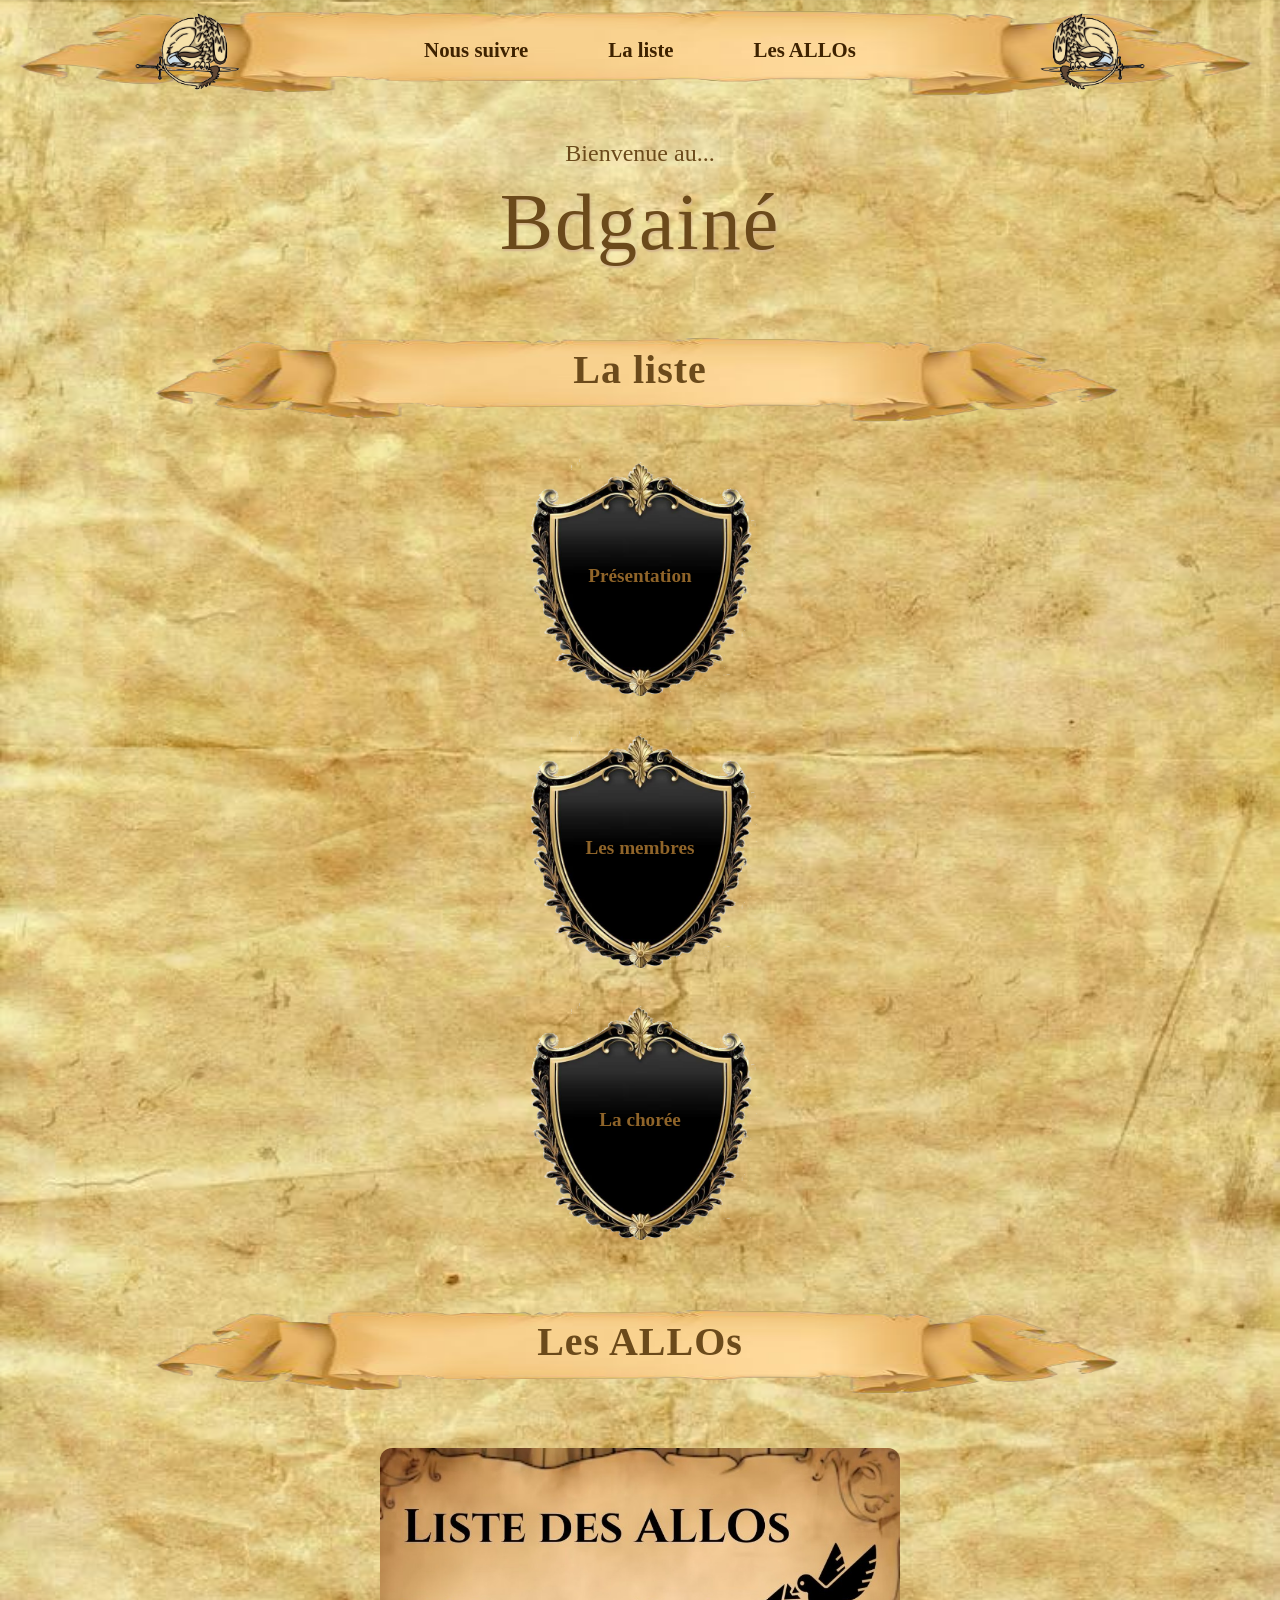
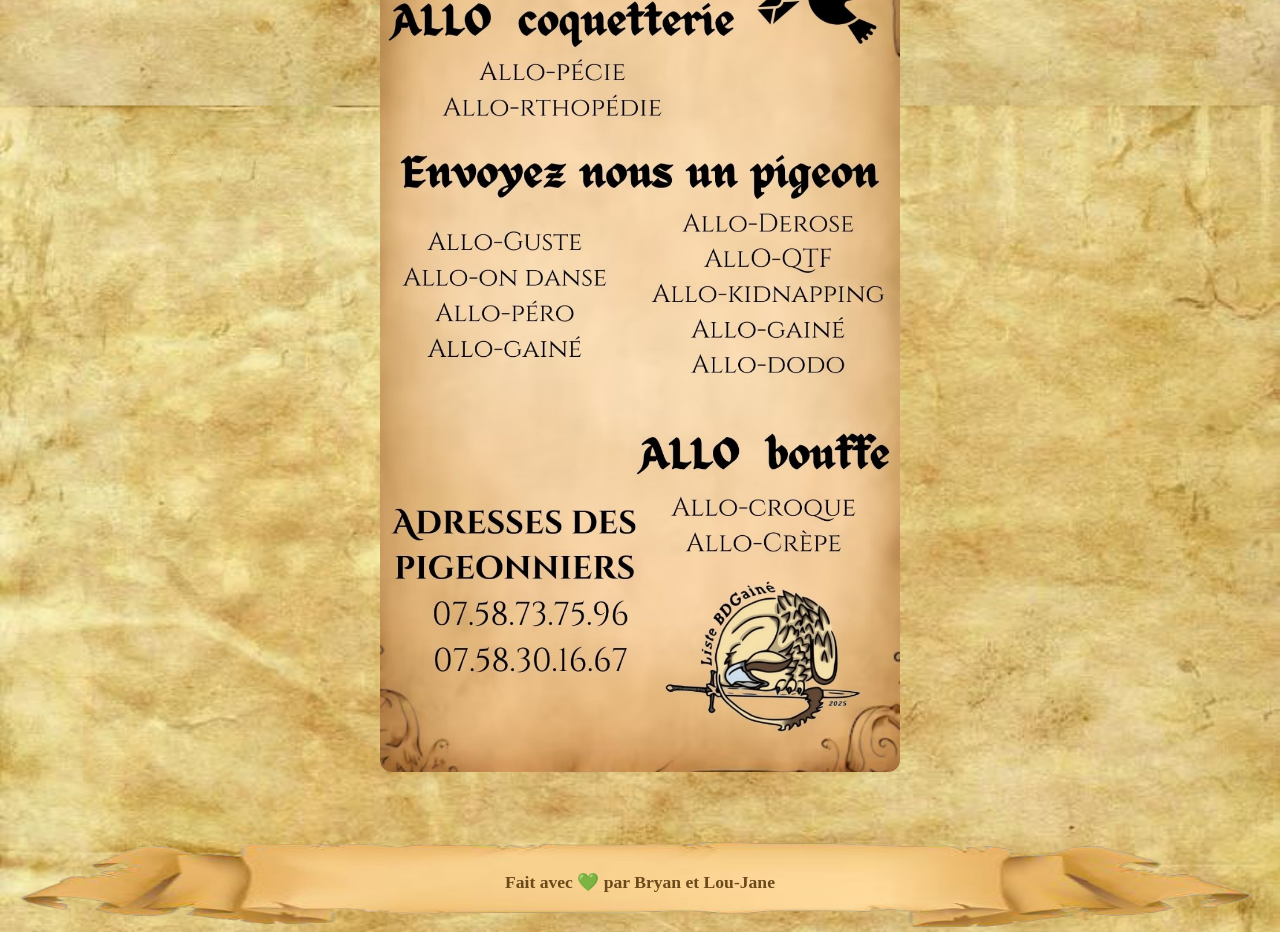
==== index.html @ b21bdec1 "fix: update social media links to point to the correct profiles" ====
<!DOCTYPE html>
<html lang="fr">
<head>
	<meta charset="UTF-8">
	<meta name="viewport" content="width=device-width, initial-scale=1.0">
	<title>Liste Bdgainé</title>
	<link rel="icon" type="image/png" href="assets/images/logo.png">
	<link rel="stylesheet" href="styles.css">
	<script src="script.js" defer></script>
</head>
<body>
	<div class="banner">
		<img src="assets/images/logo.png" alt="Dragon gauche" class="banner-dragon left">
		<nav class="banner-menu">
			<div class="nous-suivre-wrapper">
				<a href="#" class="banner-link" id="nous-suivre-btn">Nous suivre</a>
				<div class="social-dropdown" id="social-dropdown">
					<img src="assets/images/socialnetwork.png" alt="Parchemin réseaux sociaux" class="social-parchment">
					<div class="social-icons">
						<a href="https://www.facebook.com/LISTE_BDGAINE" target="_blank" class="social-link">
							<img src="https://upload.wikimedia.org/wikipedia/commons/5/51/Facebook_f_logo_%282019%29.svg" alt="Facebook" class="social-icon">
						</a>
						<a href="https://www.instagram.com/liste_bdgaine" target="_blank" class="social-link">
							<img src="https://upload.wikimedia.org/wikipedia/commons/a/a5/Instagram_icon.png" alt="Instagram" class="social-icon">
						</a>
						<a href="https://www.youtube.com/channel/UCCh3iNnASbOWlj7oe-gCSBw" target="_blank" class="social-link">
							<img src="https://upload.wikimedia.org/wikipedia/commons/0/09/YouTube_full-color_icon_%282017%29.svg" alt="YouTube" class="social-icon">
						</a>
					</div>
				</div>
			</div>
			<a href="#la-liste" class="banner-link">La liste</a>
			<a href="#les-allos" class="banner-link">Les ALLOs</a>
		</nav>
		<img src="assets/images/logo.png" alt="Dragon droit" class="banner-dragon right">
	</div>
	<main class="main-content">
		<div class="welcome">Bienvenue au...</div>
		<h1 class="main-title">Bdgainé</h1>
	</main>
</main>

<section id="la-liste" class="liste-section">
	<div class="liste-banner">La liste</div>
	<div class="liste-blasons">
		<div class="blason-container" id="presentation-container">
			<div class="blason" id="blason-presentation">
				<img src="assets/images/blason.png" alt="Présentation" class="blason-img">
				<div class="blason-label">Présentation</div>
			</div>
			<div class="video-container" id="video-presentation">
				<iframe width="560" height="315" src="https://youtu.be/4GSlqG8O580" 
					title="Vidéo de présentation" frameborder="0" 
					allow="accelerometer; autoplay; clipboard-write; encrypted-media; gyroscope; picture-in-picture; web-share" 
					allowfullscreen>
				</iframe>
			</div>
		</div>
		<div class="blason-container" id="membres-container">
			<div class="blason" id="blason-membres">
				<img src="assets/images/blason.png" alt="Les membres" class="blason-img">
				<div class="blason-label">Les membres</div>
			</div>
			<div class="video-container" id="video-membres">
				<iframe width="560" height="315" src="https://www.youtube.com/embed/_vhf0RZg0fg" 
					title="Vidéo les membres" frameborder="0" 
					allow="accelerometer; autoplay; clipboard-write; encrypted-media; gyroscope; picture-in-picture; web-share" 
					allowfullscreen>
				</iframe>
			</div>
		</div>
		<div class="blason-container" id="choree-container">
			<div class="blason" id="blason-choree">
				<img src="assets/images/blason.png" alt="La chorée" class="blason-img">
				<div class="blason-label">La chorée</div>
			</div>
			<div class="video-container" id="video-choree">
				<iframe width="560" height="315" src="https://youtu.be/kJBah-Lo8aE" 
					title="Vidéo la chorée" frameborder="0" 
					allow="accelerometer; autoplay; clipboard-write; encrypted-media; gyroscope; picture-in-picture; web-share" 
					allowfullscreen>
				</iframe>
			</div>
		</div>
	</div>
</section>
</section>

<section id="les-allos" class="allos-section">
	<div class="allos-banner">Les ALLOs</div>
	<div class="allos-fanion-container">
		<img src="assets/images/allos.jpeg" alt="Image des ALLOs" class="allos-fanion">
	</div>
</section>

<footer class="footer">
	<p>Fait avec 💚 par Bryan et Lou-Jane</p>
</footer>
</body>
</html>
---- styles.css ----
/* Section Les ALLOs */
.allos-section {
	margin-top: 60px;
	display: flex;
	flex-direction: column;
	align-items: center;
}

.allos-banner {
	width: 100%;
	max-width: 1000px;
	margin: 0 auto 30px auto;
	background: url('assets/images/banner-parchment.png') no-repeat center center;
	background-size: 100% 100%;
	text-align: center;
	font-size: 2.5em;
	font-weight: bold;
	color: #6b4a1b;
	padding: 18px 0 10px 0;
	letter-spacing: 1px;
	font-family: 'Georgia', serif;
	height: 70px;
}

.allos-fanion-container {
	display: flex;
	justify-content: center;
	width: 100%;
	margin-top: 20px;
	position: relative;
}

.allos-fanion {
	width: 100vw;
	max-width: 520px;
	height: auto;
	display: block;
	border-radius: 12px;
}

/* Mobile: image scales with page width */
@media (max-width: 768px) {
	.allos-fanion {
		width: 80vw;
		max-width: none;
		height: auto;
	}

	.allos-fanion-container {
		padding: 0 4vw;
	}
}

/* Section La liste */
.liste-section {
	margin-top: 60px;
	display: flex;
	flex-direction: column;
	align-items: center;
}

.liste-banner {
	width: 100%;
	max-width: 1000px;
	margin: 0 auto 30px auto;
	background: url('assets/images/banner-parchment.png') no-repeat center center;
	background-size: 100% 100%;
	text-align: center;
	font-size: 2.5em;
	font-weight: bold;
	color: #6b4a1b;
	padding: 18px 0 10px 0;
	letter-spacing: 1px;
	font-family: 'Georgia', serif;
	height: 70px;
}

.liste-blasons {
	display: flex;
	flex-direction: column;
	align-items: center;
	gap: 32px;
}

.blason {
	display: flex;
	flex-direction: column;
	align-items: center;
	position: relative;
	cursor: pointer;
	transition: transform 0.3s ease;
}

.blason:hover {
	transform: scale(1.1);
}

.blason-container {
	display: flex;
	align-items: center;
	justify-content: center;
	gap: 40px;
	width: 100%;
	max-width: 1200px;
}

.blason-container.active .blason {
	transform: translateX(-50px);
}

.blason-container.active .blason:hover {
	transform: translateX(-50px) scale(1.1);
}

.video-container {
	display: none;
	opacity: 0;
	transition: opacity 0.3s ease;
}

.video-container.active {
	display: block;
	opacity: 1;
}

.video-container iframe {
	border-radius: 8px;
	box-shadow: 0 4px 8px rgba(0, 0, 0, 0.3);
}

/* Layout mobile : vidéo sous le blason */
@media (max-width: 768px) {
	.blason-container {
		flex-direction: column;
		gap: 20px;
	}

	.blason-container.active .blason {
		transform: translateX(0);
	}

	.blason-container.active .blason:hover {
		transform: scale(1.1);
	}

	.video-container iframe {
		width: 100%;
		max-width: 360px;
		height: 203px;
	}
}

.blason-img {
	width: 240px;
	height: auto;
	display: block;
}

.blason-label {
	position: absolute;
	top: 50%;
	left: 0;
	width: 100%;
	text-align: center;
	color: #8f6429;
	font-size: 1.2em;
	font-family: 'Georgia', serif;
	font-weight: bold;
	pointer-events: none;
	transform: translateY(-50%);
}
body {
	margin: 0;
	padding: 0;
	min-height: 100vh;
	background: #cab885 url('assets/images/parchment-bg.jpg') repeat-y center top;
	background-size: 100% auto;
	font-family: 'Georgia', serif;
}

main {
	flex-grow: 1;
	max-width: 1280px;
	margin-left: auto;
	margin-right: auto;
}

.banner {
	max-width: 1280px;
	margin-left: auto;
	margin-right: auto;
	background: url('assets/images/banner-parchment.png') no-repeat center center;
	background-size: 100% 100%;
	display: flex;
	align-items: center;
	justify-content: center;
	position: relative;
	height: 100px;
	z-index: 100;
}

.banner-dragon {
	width: 120px;
	height: auto;
	position: absolute;
	top: -10px;
}
.banner-dragon.left {
	left: 10vw;
}
.banner-dragon.right {
	right: 10vw;
	transform: scaleX(-1);
}

.banner-menu {
	display: flex;
	gap: 60px;
	justify-content: center;
	width: 100%;
	z-index: 1;
}
.banner-link {
	color: #3e2200;
	text-decoration: none;
	font-weight: bold;
	font-size: 1.3em;
	text-align: center;
	line-height: 1.2;
	padding: 0 10px;
	transition: color 0.2s;
}
.banner-link:hover {
	color: #7a4c13;
}

@media (max-width: 768px) {
	.banner {
		height: auto;
		padding: 20px 10px;
		flex-direction: column;
		gap: 6px;
	}

	.banner-menu {
		flex-direction: column;
		gap: 4px;
		align-items: center;
	}

	.banner-link {
		font-size: 1em;
		padding: 3px 6px;
	}
}

.nous-suivre-wrapper {
	position: relative;
}

.social-dropdown {
	position: absolute;
	top: 100%;
	left: 50%;
	transform: translateX(-50%) translateY(-20px);
	opacity: 0;
	visibility: hidden;
	transition: all 0.4s ease;
	pointer-events: none;
	z-index: 99;
	margin-top: 10px;
}

.social-dropdown.active {
	transform: translateX(-50%) translateY(10px);
	opacity: 1;
	visibility: visible;
	pointer-events: auto;
}

.social-parchment {
	width: 350px;
	height: auto;
	display: block;
}

.social-icons {
	position: absolute;
	top: 50%;
	left: 50%;
	transform: translate(-50%, -60%);
	display: flex;
	flex-direction: column;
	align-items: center;
	gap: 20px;
	padding-top: 20px;
}

.social-link {
	display: block;
	transition: transform 0.2s;
}

.social-link:hover {
	transform: scale(1.1);
}

.social-icon {
	width: 40px;
	height: 40px;
	display: block;
}

.main-content {
	margin: 40px auto 0 auto;
	text-align: center;
}

.welcome {
	font-size: 1.5em;
	color: #6b4a1b;
	margin-bottom: 10px;
	font-family: 'Georgia', serif;
}

.main-title {
	font-size: 5em;
	color: #6b4a1b;
	font-family: 'Papyrus', 'Georgia', serif;
	font-weight: normal;
	margin: 0;
	letter-spacing: 2px;
	text-shadow: 1px 2px 2px #d2b48c;
}

.footer {
	margin-top: 60px;
	text-align: center;
	background: url('assets/images/banner-parchment.png') no-repeat center center;
	background-size: 100% 100%;
	max-width: 1280px;
	margin-left: auto;
	margin-right: auto;
	height: 100px;
	display: flex;
	align-items: center;
	justify-content: center;
	padding: 0 110px;
}

.footer p {
	margin: 0;
	color: #6b4a1b;
	font-size: 1.1em;
	font-family: 'Georgia', serif;
	font-weight: bold;
}
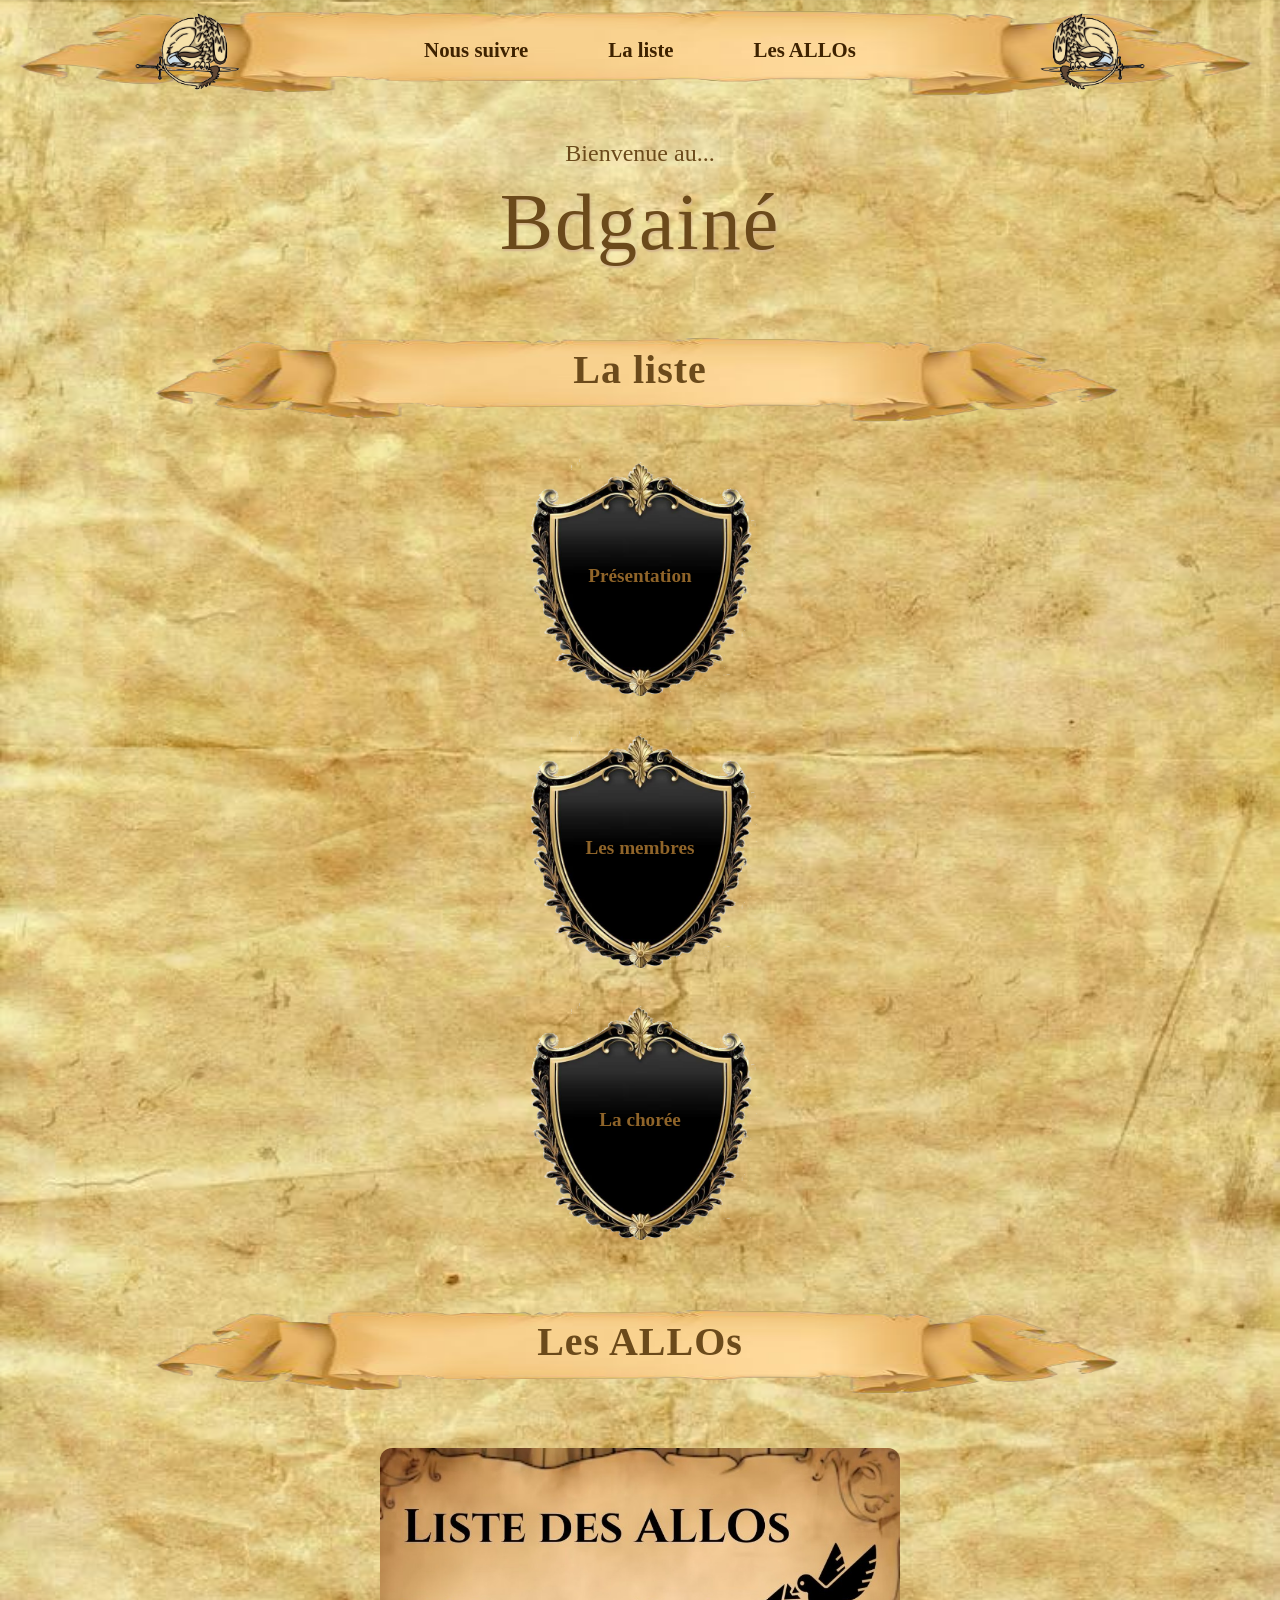
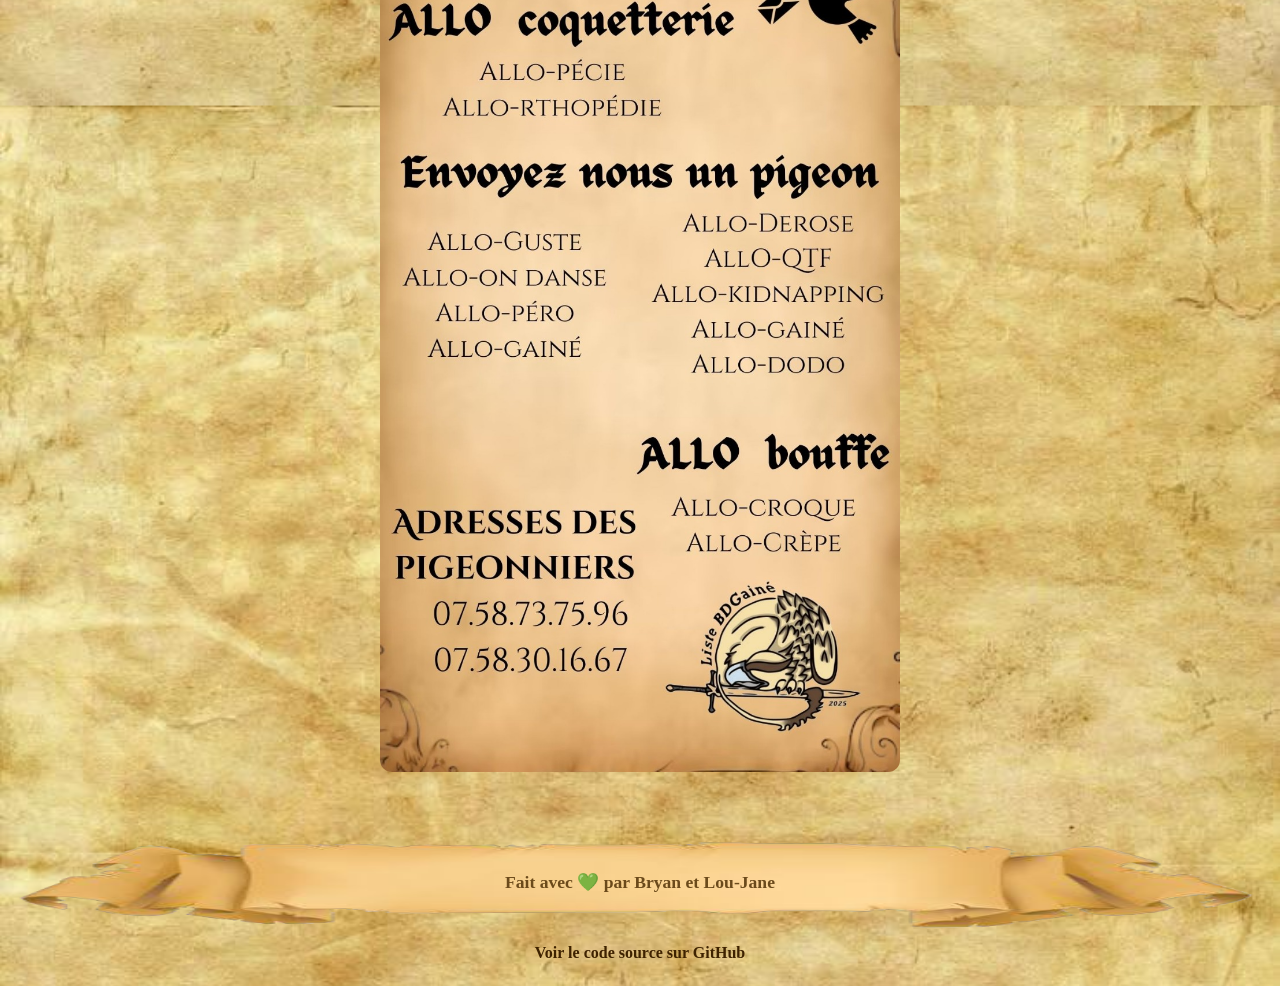
==== commit fce98023: "feat: add GitHub link to footer with styling for visibility" ====
--- a/index.html
+++ b/index.html
@@ -50,7 +50,7 @@
 				<div class="blason-label">Présentation</div>
 			</div>
 			<div class="video-container" id="video-presentation">
-				<iframe width="560" height="315" src="https://youtu.be/4GSlqG8O580" 
+				<iframe width="560" height="315" src="https://youtu.be/embed/4GSlqG8O580" 
 					title="Vidéo de présentation" frameborder="0" 
 					allow="accelerometer; autoplay; clipboard-write; encrypted-media; gyroscope; picture-in-picture; web-share" 
 					allowfullscreen>
@@ -62,12 +62,8 @@
 				<img src="assets/images/blason.png" alt="Les membres" class="blason-img">
 				<div class="blason-label">Les membres</div>
 			</div>
-			<div class="video-container" id="video-membres">
-				<iframe width="560" height="315" src="https://www.youtube.com/embed/_vhf0RZg0fg" 
-					title="Vidéo les membres" frameborder="0" 
-					allow="accelerometer; autoplay; clipboard-write; encrypted-media; gyroscope; picture-in-picture; web-share" 
-					allowfullscreen>
-				</iframe>
+			<div class="members-cta-container" id="members-cta">
+				<button class="members-cta-btn" type="button">Découvrez les membres</button>
 			</div>
 		</div>
 		<div class="blason-container" id="choree-container">
@@ -76,7 +72,7 @@
 				<div class="blason-label">La chorée</div>
 			</div>
 			<div class="video-container" id="video-choree">
-				<iframe width="560" height="315" src="https://youtu.be/kJBah-Lo8aE" 
+				<iframe width="560" height="315" src="https://youtu.be/embed/kJBah-Lo8aE" 
 					title="Vidéo la chorée" frameborder="0" 
 					allow="accelerometer; autoplay; clipboard-write; encrypted-media; gyroscope; picture-in-picture; web-share" 
 					allowfullscreen>
@@ -97,5 +93,18 @@
 <footer class="footer">
 	<p>Fait avec 💚 par Bryan et Lou-Jane</p>
 </footer>
+
+<div class="github-link">
+	<a href="https://github.com/Ahhj93/liste-bdgaine" target="_blank" rel="noopener noreferrer">Voir le code source sur GitHub</a>
+</div>
+
+<!-- Modal image membres -->
+<div id="members-modal" class="modal" aria-hidden="true" role="dialog" aria-modal="true">
+	<div class="modal-backdrop" data-close="true"></div>
+	<div class="modal-content" role="document">
+		<button class="modal-close" aria-label="Fermer" data-close="true">×</button>
+		<img src="assets/images/TestOrganigrame.jpg" alt="Organigramme des membres" class="modal-image">
+	</div>
+</div>
 </body>
 </html>
--- a/styles.css
+++ b/styles.css
@@ -126,6 +126,80 @@
 .video-container iframe {
 	border-radius: 8px;
 	box-shadow: 0 4px 8px rgba(0, 0, 0, 0.3);
+}
+
+/* CTA Membres */
+.members-cta-container {
+	display: none;
+	opacity: 0;
+	transition: opacity 0.3s ease;
+}
+.blason-container.active #members-cta.members-cta-container {
+	display: block;
+	opacity: 1;
+}
+.members-cta-btn {
+	background-color: #d2b48c; /* marron clair */
+	color: #3e2200;
+	border: none;
+	padding: 14px 22px;
+	font-size: 1.1em;
+	font-weight: bold;
+	border-radius: 10px;
+	box-shadow: 0 4px 8px rgba(0,0,0,0.25);
+	cursor: pointer;
+	transition: transform 0.2s ease, box-shadow 0.2s ease;
+}
+.members-cta-btn:hover {
+	transform: translateY(-1px);
+	box-shadow: 0 6px 12px rgba(0,0,0,0.3);
+}
+
+/* Modal */
+.modal {
+	position: fixed;
+	inset: 0;
+	display: none;
+}
+.modal.show {
+	display: block;
+}
+.modal-backdrop {
+	position: absolute;
+	inset: 0;
+	background: rgba(0,0,0,0.5);
+}
+.modal-content {
+	position: absolute;
+	top: 50%;
+	left: 50%;
+	transform: translate(-50%, -50%);
+	background: #f7f1e1;
+	border-radius: 12px;
+	padding: 12px;
+	box-shadow: 0 10px 24px rgba(0,0,0,0.4);
+	max-width: 90vw;
+	max-height: 85vh;
+}
+.modal-image {
+	max-width: 86vw;
+	max-height: 75vh;
+	display: block;
+	border-radius: 8px;
+}
+.modal-close {
+	position: absolute;
+	top: 6px;
+	right: 10px;
+	background: #6b4a1b;
+	color: #fff;
+	border: none;
+	border-radius: 50%;
+	width: 32px;
+	height: 32px;
+	font-size: 20px;
+	line-height: 32px;
+	cursor: pointer;
 }
 
 /* Layout mobile : vidéo sous le blason */
@@ -355,3 +429,18 @@
 	font-family: 'Georgia', serif;
 	font-weight: bold;
 }
+
+.github-link {
+	max-width: 1280px;
+	margin: 12px auto 24px auto;
+	text-align: center;
+}
+.github-link a {
+	color: #3e2200;
+	font-weight: bold;
+	text-decoration: none;
+}
+.github-link a:hover {
+	color: #7a4c13;
+	text-decoration: underline;
+}
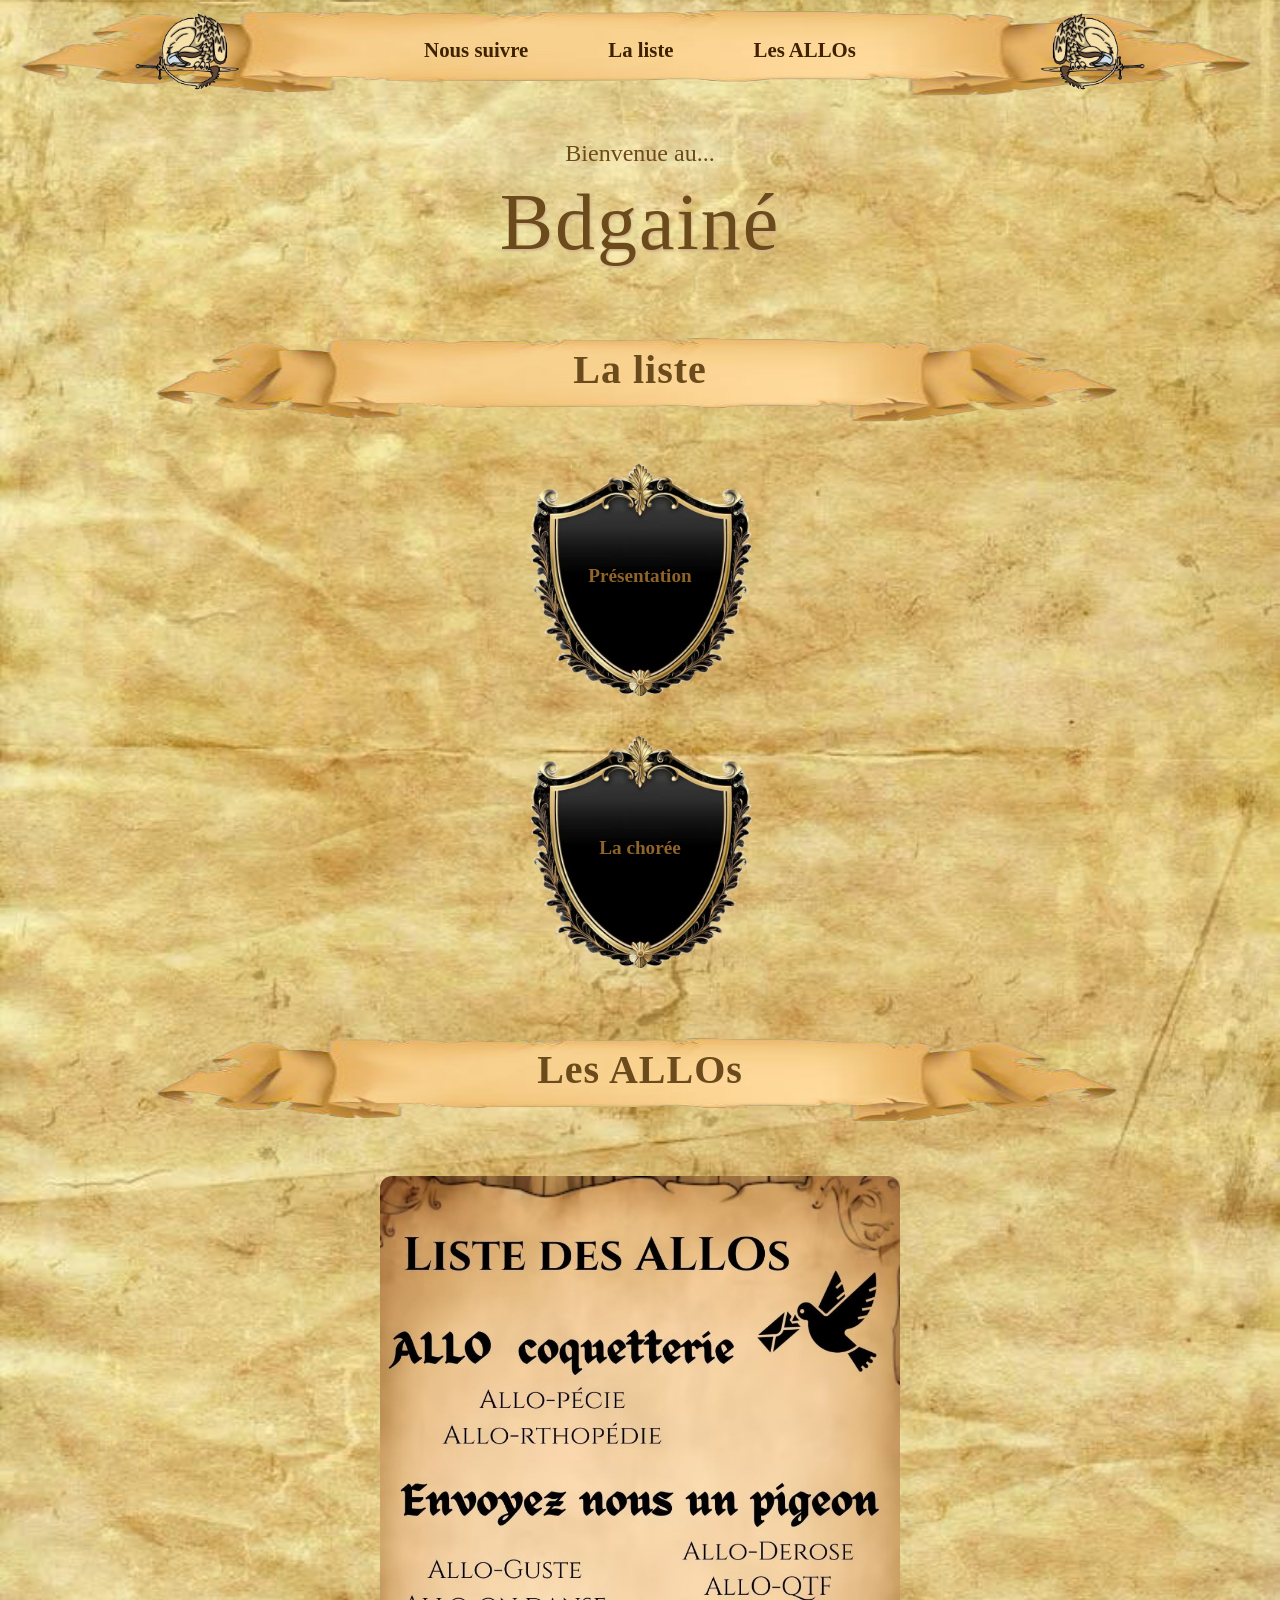
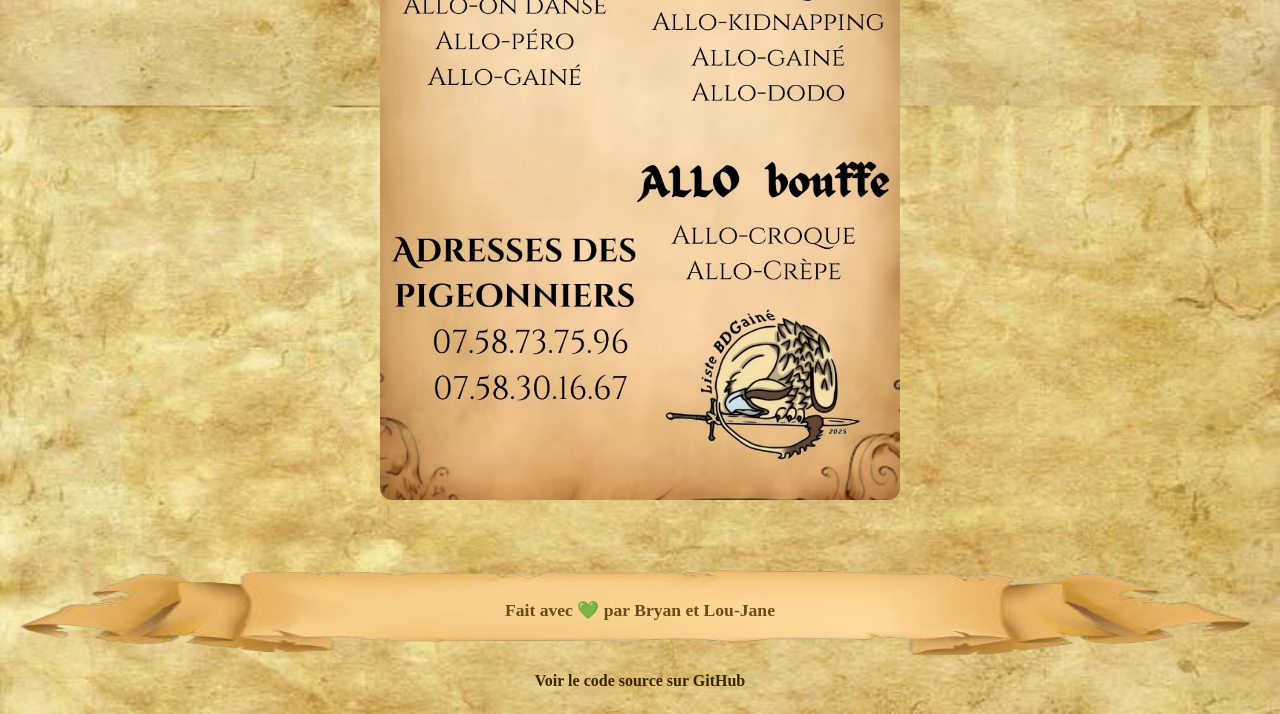
==== commit 11ef36e2: "refactor: comment out unused members container in the HTML" ====
--- a/index.html
+++ b/index.html
@@ -57,7 +57,7 @@
 				</iframe>
 			</div>
 		</div>
-		<div class="blason-container" id="membres-container">
+		<!--<div class="blason-container" id="membres-container">
 			<div class="blason" id="blason-membres">
 				<img src="assets/images/blason.png" alt="Les membres" class="blason-img">
 				<div class="blason-label">Les membres</div>
@@ -65,7 +65,7 @@
 			<div class="members-cta-container" id="members-cta">
 				<button class="members-cta-btn" type="button">Découvrez les membres</button>
 			</div>
-		</div>
+		</div>-->
 		<div class="blason-container" id="choree-container">
 			<div class="blason" id="blason-choree">
 				<img src="assets/images/blason.png" alt="La chorée" class="blason-img">
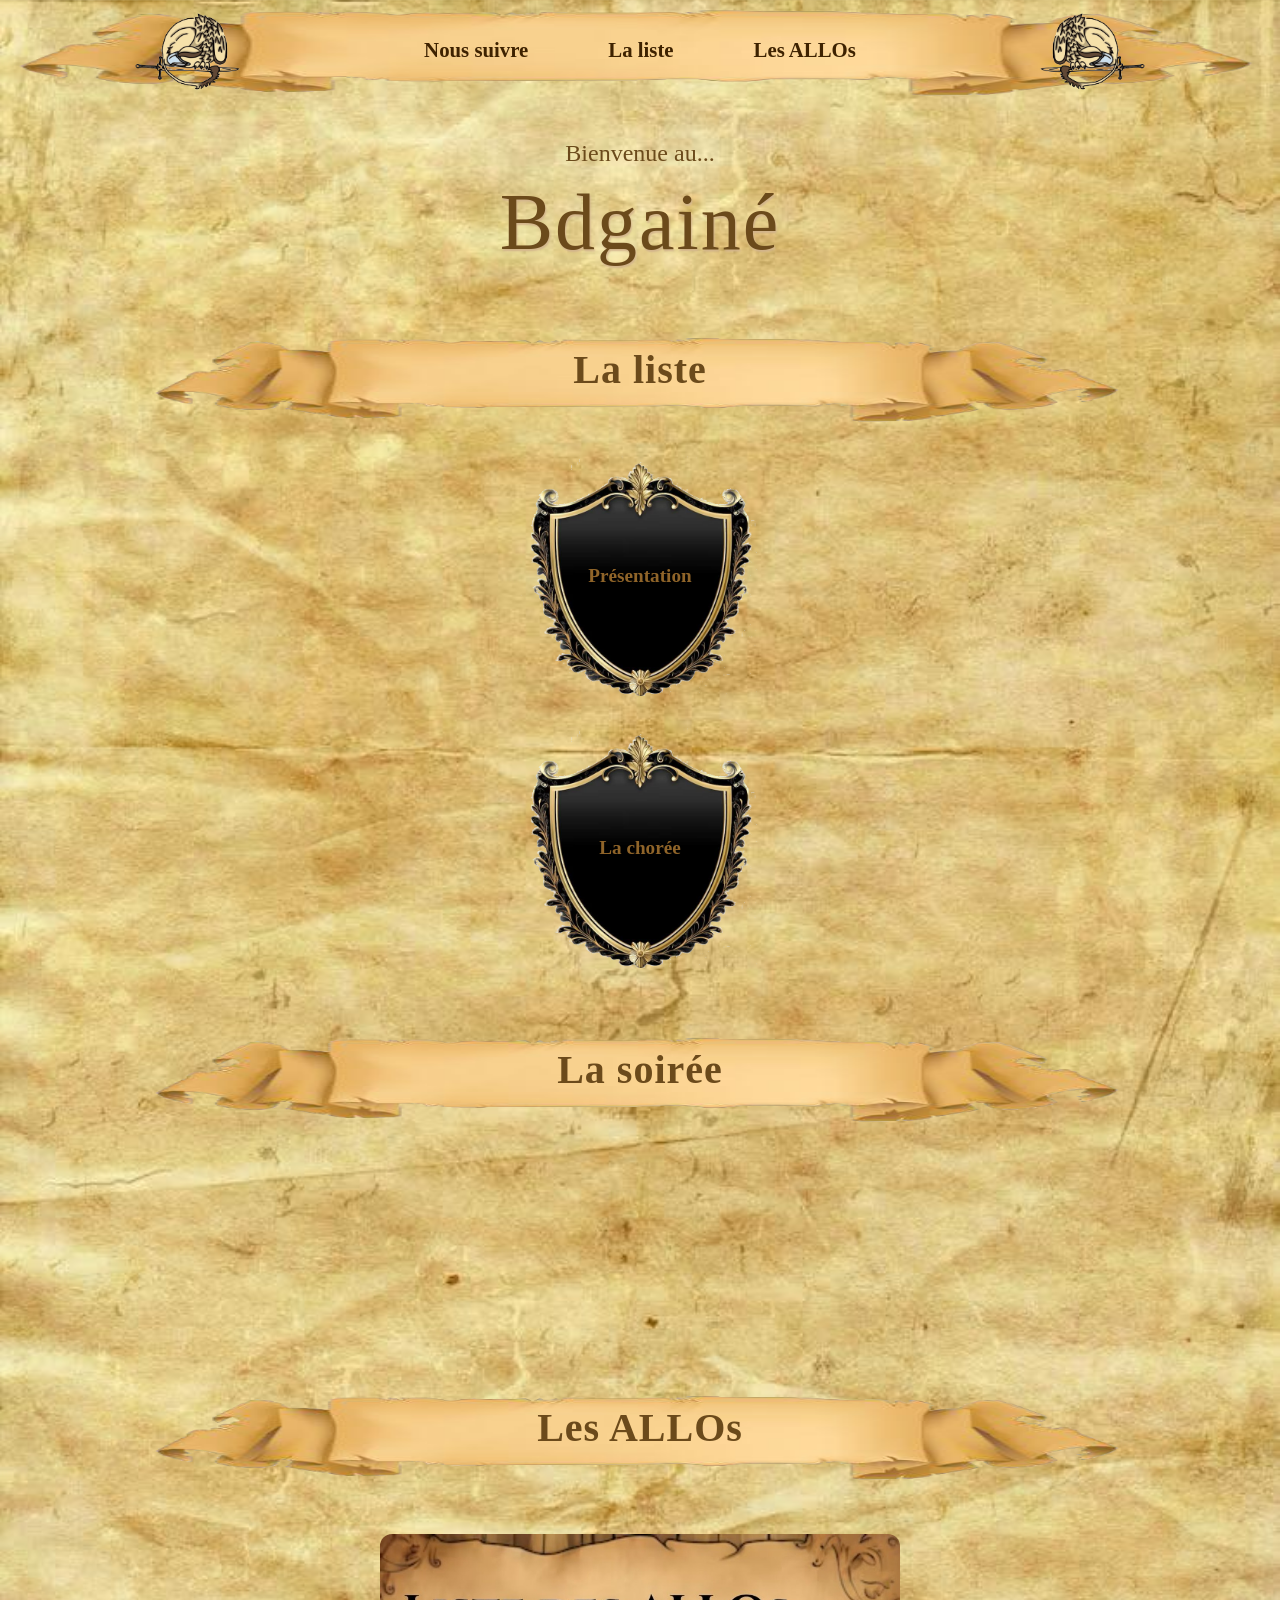
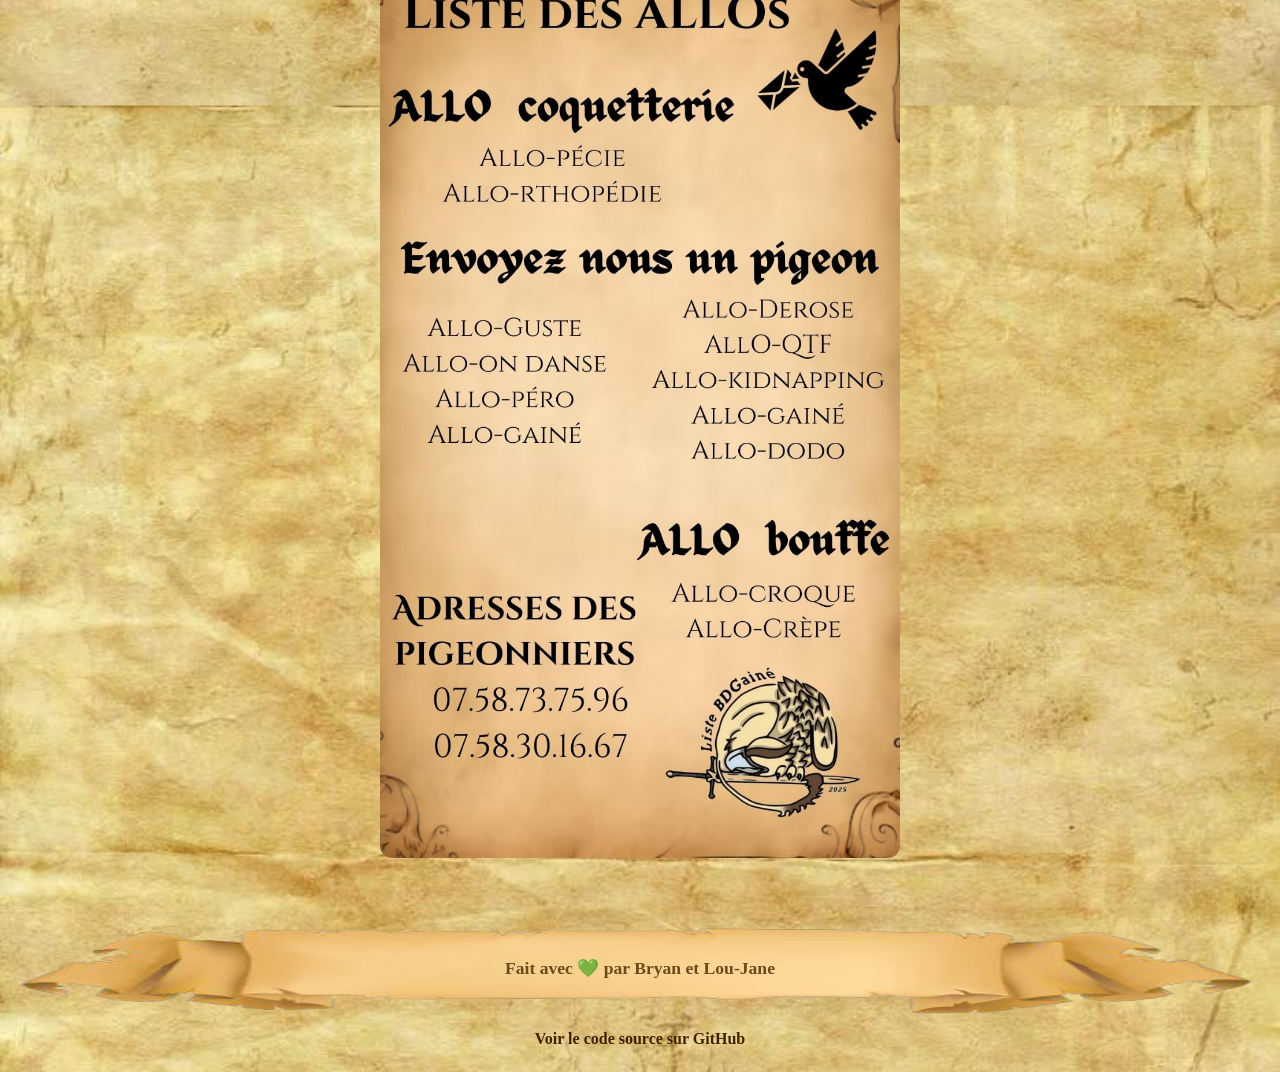
==== commit fc447bdc: "feat: add "La soirée" section with styling and iframe for event widget" ====
--- a/index.html
+++ b/index.html
@@ -50,11 +50,7 @@
 				<div class="blason-label">Présentation</div>
 			</div>
 			<div class="video-container" id="video-presentation">
-				<iframe width="560" height="315" src="https://youtu.be/embed/4GSlqG8O580" 
-					title="Vidéo de présentation" frameborder="0" 
-					allow="accelerometer; autoplay; clipboard-write; encrypted-media; gyroscope; picture-in-picture; web-share" 
-					allowfullscreen>
-				</iframe>
+				<a href="https://www.youtube.com/watch?v=4GSlqG8O580" target="_blank" rel="noopener noreferrer" class="video-link-btn">▶ Voir la vidéo</a>
 			</div>
 		</div>
 		<!--<div class="blason-container" id="membres-container">
@@ -72,15 +68,18 @@
 				<div class="blason-label">La chorée</div>
 			</div>
 			<div class="video-container" id="video-choree">
-				<iframe width="560" height="315" src="https://youtu.be/embed/kJBah-Lo8aE" 
-					title="Vidéo la chorée" frameborder="0" 
-					allow="accelerometer; autoplay; clipboard-write; encrypted-media; gyroscope; picture-in-picture; web-share" 
-					allowfullscreen>
-				</iframe>
+				<a href="https://www.youtube.com/watch?v=kJBah-Lo8aE" target="_blank" rel="noopener noreferrer" class="video-link-btn">▶ Voir la vidéo</a>
 			</div>
 		</div>
 	</div>
 </section>
+</section>
+
+<section id="la-soiree" class="soiree-section">
+	<div class="soiree-banner">La soirée</div>
+	<div class="soiree-content">
+		<iframe id="haWidget" allowtransparency="true" src="https://www.helloasso.com/associations/les-scenes-etudiantes-ignymontaines/evenements/knight-s-night/widget-vignette" style="width:350px;border:none;" onload="window.addEventListener( 'message', function(e) { const dataHeight = e.data.height; const haWidgetElement = document.getElementById('haWidget'); haWidgetElement.height = dataHeight + 'px'; } )"></iframe>
+	</div>
 </section>
 
 <section id="les-allos" class="allos-section">
--- a/styles.css
+++ b/styles.css
@@ -1,3 +1,34 @@
+/* Section La soirée */
+.soiree-section {
+	margin-top: 60px;
+	display: flex;
+	flex-direction: column;
+	align-items: center;
+}
+
+.soiree-banner {
+	width: 100%;
+	max-width: 1000px;
+	margin: 0 auto 30px auto;
+	background: url('assets/images/banner-parchment.png') no-repeat center center;
+	background-size: 100% 100%;
+	text-align: center;
+	font-size: 2.5em;
+	font-weight: bold;
+	color: #6b4a1b;
+	padding: 18px 0 10px 0;
+	letter-spacing: 1px;
+	font-family: 'Georgia', serif;
+	height: 70px;
+}
+
+.soiree-content {
+	display: flex;
+	justify-content: center;
+	width: 100%;
+	margin-top: 20px;
+}
+
 /* Section Les ALLOs */
 .allos-section {
 	margin-top: 60px;
@@ -126,6 +157,24 @@
 .video-container iframe {
 	border-radius: 8px;
 	box-shadow: 0 4px 8px rgba(0, 0, 0, 0.3);
+}
+
+.video-link-btn {
+	display: inline-block;
+	background-color: #d2b48c;
+	color: #3e2200;
+	text-decoration: none;
+	padding: 14px 28px;
+	font-size: 1.1em;
+	font-weight: bold;
+	border-radius: 10px;
+	box-shadow: 0 4px 8px rgba(0,0,0,0.25);
+	transition: transform 0.2s ease, box-shadow 0.2s ease;
+}
+
+.video-link-btn:hover {
+	transform: translateY(-2px);
+	box-shadow: 0 6px 12px rgba(0,0,0,0.3);
 }
 
 /* CTA Membres */
